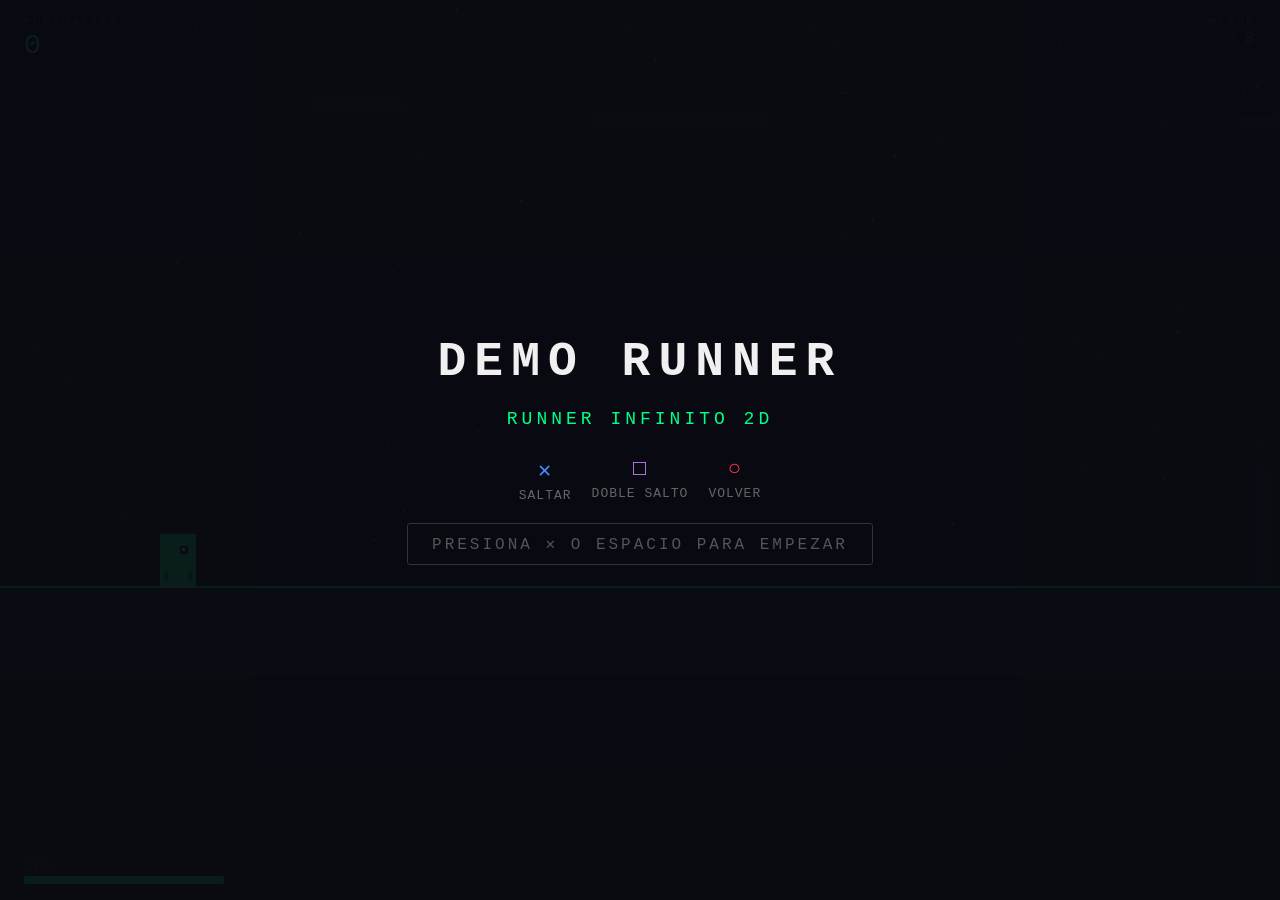
==== games/demo-runner/index.html @ 8724bc11 "[ADD] [Games, JS, Shared, Styles] Implementando estilos, lógica de programación para los videojuegos" ====
<!DOCTYPE html>
<html lang="es">
<head>
  <meta charset="UTF-8">
  <meta name="viewport" content="width=1280">
  <title>Demo Runner</title>
  <style>
    /* ---- PS3-safe: sin box-shadow, sin blur ---- */
    * { margin: 0; padding: 0; -webkit-box-sizing: border-box; box-sizing: border-box; }

    body {
      background: #0a0a12;
      color: #f0f0f0;
      font-family: 'Courier New', Courier, monospace;
      overflow: hidden;
      width: 1280px;
      height: 676px; /* 720 - 44px topbar */
      -webkit-user-select: none;
      user-select: none;
    }

    #game-canvas {
      display: block;
      background: #0a0a12;
      /* GPU layer */
      -webkit-transform: translateZ(0);
      transform: translateZ(0);
    }

    /* HUD overlay */
    #hud {
      position: absolute;
      top: 0;
      left: 0;
      width: 100%;
      pointer-events: none;
      padding: 16px 24px;
      display: -webkit-box;
      display: -webkit-flex;
      display: flex;
      -webkit-box-pack: justify;
      -webkit-justify-content: space-between;
      justify-content: space-between;
      -webkit-box-align: start;
      -webkit-align-items: flex-start;
      align-items: flex-start;
    }

    .hud-block { }

    .hud-label {
      font-size: 11px;
      letter-spacing: 3px;
      color: #444;
      display: block;
      margin-bottom: 2px;
    }

    .hud-value {
      font-size: 28px;
      letter-spacing: 2px;
      color: #00ff88;
    }

    .hud-best {
      font-size: 16px;
      color: #555;
      letter-spacing: 2px;
    }

    /* Pantallas */
    .screen {
      position: absolute;
      inset: 0;
      display: -webkit-box;
      display: -webkit-flex;
      display: flex;
      -webkit-box-pack: center;
      -webkit-justify-content: center;
      justify-content: center;
      -webkit-box-align: center;
      -webkit-align-items: center;
      align-items: center;
      -webkit-box-orient: vertical;
      -webkit-flex-direction: column;
      flex-direction: column;
      gap: 20px;
      background: rgba(10, 10, 18, 0.92);
    }

    .screen h1 {
      font-size: 48px;
      letter-spacing: 8px;
      color: #f0f0f0;
    }

    .screen .subtitle {
      font-size: 18px;
      letter-spacing: 4px;
      color: #00ff88;
    }

    .screen .score-display {
      font-size: 64px;
      letter-spacing: 4px;
      color: #00ff88;
      margin: 10px 0;
    }

    .screen .best-display {
      font-size: 18px;
      color: #555;
      letter-spacing: 3px;
    }

    .screen .hint {
      font-size: 16px;
      color: #555;
      letter-spacing: 3px;
      border: 1px solid #333;
      padding: 10px 24px;
      border-radius: 3px;
      -webkit-animation: blink 1.2s ease-in-out infinite;
      animation: blink 1.2s ease-in-out infinite;
    }

    .screen .controls-grid {
      display: -webkit-box;
      display: -webkit-flex;
      display: flex;
      gap: 20px;
      margin-top: 8px;
    }

    .ctrl-item {
      text-align: center;
      font-size: 13px;
      color: #666;
      letter-spacing: 1px;
    }

    .ctrl-btn {
      display: block;
      font-size: 22px;
      color: #4488ff;
      margin-bottom: 4px;
    }

    @-webkit-keyframes blink {
      0%, 100% { opacity: 1; }
      50%       { opacity: 0.4; }
    }
    @keyframes blink {
      0%, 100% { opacity: 1; }
      50%       { opacity: 0.4; }
    }

    .hidden { display: none !important; }

    /* Barra de vida */
    #life-bar-wrap {
      position: absolute;
      bottom: 16px;
      left: 24px;
      width: 200px;
    }

    .life-label {
      font-size: 10px;
      letter-spacing: 3px;
      color: #444;
      margin-bottom: 4px;
    }

    #life-bar-bg {
      width: 200px;
      height: 8px;
      background: #1a1a28;
      border-radius: 2px;
      overflow: hidden;
    }

    #life-bar-fill {
      height: 100%;
      background: #00ff88;
      border-radius: 2px;
      -webkit-transition: width 0.1s;
      transition: width 0.1s;
    }
  </style>
</head>
<body>

<!-- Canvas principal del juego -->
<canvas id="game-canvas" width="1280" height="676"></canvas>

<!-- HUD -->
<div id="hud">
  <div class="hud-block">
    <span class="hud-label">PUNTUACIÓN</span>
    <span class="hud-value" id="score-display">0</span>
  </div>
  <div class="hud-block" style="text-align:right;">
    <span class="hud-label">MEJOR</span>
    <span class="hud-best" id="best-display">0</span>
  </div>
</div>

<!-- Barra de vida -->
<div id="life-bar-wrap">
  <div class="life-label">VIDA</div>
  <div id="life-bar-bg">
    <div id="life-bar-fill" style="width:100%;"></div>
  </div>
</div>

<!-- Pantalla de inicio -->
<div id="screen-start" class="screen">
  <h1>DEMO RUNNER</h1>
  <p class="subtitle">RUNNER INFINITO 2D</p>
  <div class="controls-grid">
    <div class="ctrl-item">
      <span class="ctrl-btn">✕</span>SALTAR
    </div>
    <div class="ctrl-item">
      <span class="ctrl-btn" style="color:#cc88ff;">□</span>DOBLE SALTO
    </div>
    <div class="ctrl-item">
      <span class="ctrl-btn" style="color:#ff3355;">○</span>VOLVER
    </div>
  </div>
  <p class="hint">PRESIONA ✕ O ESPACIO PARA EMPEZAR</p>
</div>

<!-- Pantalla de Game Over -->
<div id="screen-gameover" class="screen hidden">
  <h1>GAME OVER</h1>
  <p class="score-display" id="final-score">0</p>
  <p class="best-display" id="final-best">MEJOR: 0</p>
  <p class="hint">PRESIONA ✕ PARA REINTENTAR</p>
</div>

<script>
// ============================================================
// DEMO RUNNER — Motor de juego PS3-compatible
// Vanilla JS, sin dependencias, optimizado para 30fps
// ============================================================

;(function() {
  'use strict';

  /* ---- Canvas ---- */
  var canvas = document.getElementById('game-canvas');
  var ctx    = canvas.getContext('2d');
  var W      = canvas.width;   // 1280
  var H      = canvas.height;  // 676

  /* ---- Elementos HUD ---- */
  var scoreEl      = document.getElementById('score-display');
  var bestEl       = document.getElementById('best-display');
  var finalScoreEl = document.getElementById('final-score');
  var finalBestEl  = document.getElementById('final-best');
  var screenStart  = document.getElementById('screen-start');
  var screenGO     = document.getElementById('screen-gameover');
  var lifeFill     = document.getElementById('life-bar-fill');

  /* ---- Estado del juego ---- */
  var State = {
    running:     false,
    score:       0,
    best:        0,
    life:        100,
    speed:       4,       // velocidad base px/frame
    frame:       0,
    lastTime:    0,
    canDblJump:  false
  };

  /* ---- Jugador ---- */
  var Player = {
    x: 160,
    y: 0,       // se establece en reset
    w: 36,
    h: 52,
    vy:     0,
    grounded: false,
    jumped:   false,     // primer salto
    dblJump:  false,     // doble salto usado
    color: '#00ff88',
    trailColor: 'rgba(0, 255, 136, 0.12)',
    trail: []            // posiciones anteriores
  };

  /* ---- Suelo ---- */
  var GROUND_Y = H - 90;

  /* ---- Obstáculos ---- */
  var obstacles = [];
  var OBS_SPAWN_MIN = 60;  // frames mínimos entre obstáculos
  var OBS_SPAWN_MAX = 120;
  var nextObstacle  = 80;

  /* ---- Partículas ---- */
  var particles = [];

  /* ---- Estrellas de fondo ---- */
  var stars = [];
  (function initStars() {
    for (var i = 0; i < 80; i++) {
      stars.push({
        x: Math.random() * W,
        y: Math.random() * (GROUND_Y - 40),
        size: Math.random() * 1.5 + 0.5,
        speed: Math.random() * 0.5 + 0.2
      });
    }
  })();

  /* ---- Nubes (plataformas decorativas) ---- */
  var clouds = [];
  (function initClouds() {
    for (var i = 0; i < 5; i++) {
      clouds.push({
        x: Math.random() * W,
        y: 60 + Math.random() * 120,
        w: 80 + Math.random() * 120,
        speed: 0.5 + Math.random() * 0.5
      });
    }
  })();

  /* ----------------------------------------------------------
     RESET
  ---------------------------------------------------------- */
  function reset() {
    State.running    = false;
    State.score      = 0;
    State.life       = 100;
    State.speed      = 4;
    State.frame      = 0;
    State.canDblJump = false;

    Player.x        = 160;
    Player.y        = GROUND_Y - Player.h;
    Player.vy       = 0;
    Player.grounded = true;
    Player.jumped   = false;
    Player.dblJump  = false;
    Player.trail    = [];

    obstacles = [];
    particles = [];
    nextObstacle = 80;

    updateHUD();
    updateLifeBar();
  }

  /* ----------------------------------------------------------
     SALTO
  ---------------------------------------------------------- */
  function doJump() {
    if (!State.running) {
      startGame();
      return;
    }

    if (Player.grounded) {
      Player.vy       = -14;
      Player.grounded = false;
      Player.jumped   = true;
      Player.dblJump  = false;
      spawnParticles(Player.x + Player.w/2, Player.y + Player.h, '#00ff88', 5);
    } else if (Player.jumped && !Player.dblJump) {
      // Doble salto
      Player.vy      = -12;
      Player.dblJump = true;
      spawnParticles(Player.x + Player.w/2, Player.y, '#4488ff', 8);
    }
  }

  /* ----------------------------------------------------------
     PARTÍCULAS
  ---------------------------------------------------------- */
  function spawnParticles(x, y, color, count) {
    for (var i = 0; i < count; i++) {
      particles.push({
        x:    x,
        y:    y,
        vx:   (Math.random() - 0.5) * 5,
        vy:   -Math.random() * 5 - 1,
        life: 20 + Math.random() * 10,
        maxLife: 30,
        color: color,
        size: 2 + Math.random() * 3
      });
    }
  }

  /* ----------------------------------------------------------
     CREAR OBSTÁCULO
  ---------------------------------------------------------- */
  function spawnObstacle() {
    var type = Math.random() < 0.7 ? 'ground' : 'air';
    var obs;

    if (type === 'ground') {
      var h = 30 + Math.floor(Math.random() * 50);
      obs = {
        x:    W + 20,
        y:    GROUND_Y - h,
        w:    20 + Math.floor(Math.random() * 20),
        h:    h,
        type: 'ground',
        color: '#ff3355'
      };
    } else {
      // Obstáculo aéreo (hay que agacharse... o saltar por debajo)
      obs = {
        x: W + 20,
        y: GROUND_Y - 120 - Math.random() * 40,
        w: 60,
        h: 16,
        type: 'air',
        color: '#ffcc00'
      };
    }

    obstacles.push(obs);
    nextObstacle = State.frame +
      Math.floor(Math.random() * (OBS_SPAWN_MAX - OBS_SPAWN_MIN) + OBS_SPAWN_MIN);
  }

  /* ----------------------------------------------------------
     COLISIÓN
  ---------------------------------------------------------- */
  function checkCollision(a, b) {
    return a.x < b.x + b.w &&
           a.x + a.w > b.x &&
           a.y < b.y + b.h &&
           a.y + a.h > b.y;
  }

  /* ----------------------------------------------------------
     UPDATE
  ---------------------------------------------------------- */
  function update() {
    if (!State.running) return;

    State.frame++;
    State.score += 1;

    // Aumentar velocidad cada 200 frames
    if (State.frame % 200 === 0) {
      State.speed = Math.min(State.speed + 0.3, 12);
    }

    /* ---- Física del jugador ---- */
    Player.vy += 0.7; // gravedad
    Player.y  += Player.vy;

    // Suelo
    if (Player.y + Player.h >= GROUND_Y) {
      Player.y        = GROUND_Y - Player.h;
      Player.vy       = 0;
      Player.grounded = true;
      Player.jumped   = false;
      Player.dblJump  = false;
    }

    // Trail
    Player.trail.push({ x: Player.x, y: Player.y });
    if (Player.trail.length > 12) Player.trail.shift();

    /* ---- Obstáculos ---- */
    if (State.frame >= nextObstacle) {
      spawnObstacle();
    }

    var i;
    for (i = obstacles.length - 1; i >= 0; i--) {
      obstacles[i].x -= State.speed;

      if (obstacles[i].x + obstacles[i].w < 0) {
        obstacles.splice(i, 1);
        continue;
      }

      if (checkCollision(Player, obstacles[i])) {
        // Hit!
        State.life -= 34;
        spawnParticles(Player.x + Player.w/2, Player.y + Player.h/2, '#ff3355', 12);
        obstacles.splice(i, 1);
        updateLifeBar();

        if (State.life <= 0) {
          gameOver();
          return;
        }
        // Pequeño rebote
        Player.vy = -8;
        Player.y  -= 5;
      }
    }

    /* ---- Partículas ---- */
    for (i = particles.length - 1; i >= 0; i--) {
      var p = particles[i];
      p.x   += p.vx;
      p.y   += p.vy;
      p.vy  += 0.2;
      p.life -= 1;
      if (p.life <= 0) particles.splice(i, 1);
    }

    /* ---- Estrellas (parallax) ---- */
    for (i = 0; i < stars.length; i++) {
      stars[i].x -= stars[i].speed;
      if (stars[i].x < 0) stars[i].x = W;
    }

    /* ---- Nubes ---- */
    for (i = 0; i < clouds.length; i++) {
      clouds[i].x -= clouds[i].speed;
      if (clouds[i].x + clouds[i].w < 0) {
        clouds[i].x = W + 20;
        clouds[i].y = 60 + Math.random() * 120;
      }
    }

    /* ---- HUD ---- */
    if (State.frame % 6 === 0) { // No actualizar DOM cada frame (lento en PS3)
      updateHUD();
    }
  }

  /* ----------------------------------------------------------
     RENDER
  ---------------------------------------------------------- */
  function render() {
    ctx.clearRect(0, 0, W, H);

    /* ---- Fondo ---- */
    // Gradiente simple (sin blur)
    ctx.fillStyle = '#0a0a12';
    ctx.fillRect(0, 0, W, H);

    // Líneas horizontales tenues (efecto CRT)
    ctx.strokeStyle = 'rgba(0,255,136,0.02)';
    ctx.lineWidth   = 1;
    for (var line = 0; line < H; line += 6) {
      ctx.beginPath();
      ctx.moveTo(0, line);
      ctx.lineTo(W, line);
      ctx.stroke();
    }

    /* ---- Estrellas ---- */
    for (var si = 0; si < stars.length; si++) {
      var st = stars[si];
      ctx.fillStyle = 'rgba(255,255,255,' + (st.size * 0.2) + ')';
      ctx.fillRect(Math.floor(st.x), Math.floor(st.y), Math.ceil(st.size), Math.ceil(st.size));
    }

    /* ---- Nubes ---- */
    ctx.fillStyle = 'rgba(255,255,255,0.04)';
    for (var ci = 0; ci < clouds.length; ci++) {
      var cl = clouds[ci];
      ctx.fillRect(Math.floor(cl.x), Math.floor(cl.y), cl.w, 12);
    }

    /* ---- Suelo ---- */
    ctx.fillStyle = '#1a1a28';
    ctx.fillRect(0, GROUND_Y, W, H - GROUND_Y);
    ctx.fillStyle = '#00ff88';
    ctx.fillRect(0, GROUND_Y, W, 2);

    /* ---- Trail del jugador ---- */
    for (var ti = 0; ti < Player.trail.length; ti++) {
      var tp = Player.trail[ti];
      var alpha = ti / Player.trail.length * 0.3;
      ctx.fillStyle = 'rgba(0, 255, 136, ' + alpha + ')';
      ctx.fillRect(
        Math.floor(tp.x + 6),
        Math.floor(tp.y + 8),
        Player.w - 12,
        Player.h - 16
      );
    }

    /* ---- Jugador ---- */
    ctx.fillStyle = Player.color;
    // Cuerpo
    ctx.fillRect(
      Math.floor(Player.x),
      Math.floor(Player.y),
      Player.w,
      Player.h
    );
    // Ojos
    ctx.fillStyle = '#0a0a12';
    ctx.fillRect(Math.floor(Player.x + 20), Math.floor(Player.y + 12), 8, 8);
    // Brillo en el ojo
    ctx.fillStyle = '#fff';
    ctx.fillRect(Math.floor(Player.x + 22), Math.floor(Player.y + 14), 3, 3);
    // Líneas corporales
    ctx.fillStyle = 'rgba(0,0,0,0.3)';
    ctx.fillRect(Math.floor(Player.x + 4),  Math.floor(Player.y + Player.h - 16), 4, 12);
    ctx.fillRect(Math.floor(Player.x + 28), Math.floor(Player.y + Player.h - 16), 4, 12);

    /* ---- Obstáculos ---- */
    for (var oi = 0; oi < obstacles.length; oi++) {
      var ob = obstacles[oi];
      ctx.fillStyle = ob.color;
      ctx.fillRect(Math.floor(ob.x), Math.floor(ob.y), ob.w, ob.h);
      // Tope del obstáculo
      ctx.fillStyle = '#fff';
      ctx.fillRect(Math.floor(ob.x), Math.floor(ob.y), ob.w, 2);
    }

    /* ---- Partículas ---- */
    for (var pi = 0; pi < particles.length; pi++) {
      var pt = particles[pi];
      var pa = pt.life / pt.maxLife;
      ctx.globalAlpha = pa;
      ctx.fillStyle   = pt.color;
      ctx.fillRect(
        Math.floor(pt.x - pt.size/2),
        Math.floor(pt.y - pt.size/2),
        Math.ceil(pt.size),
        Math.ceil(pt.size)
      );
    }
    ctx.globalAlpha = 1;

    /* ---- Velocímetro (barra lateral) ---- */
    var speedPct = (State.speed - 4) / (12 - 4);
    ctx.fillStyle = '#1a1a28';
    ctx.fillRect(W - 24, GROUND_Y - 120, 10, 120);
    ctx.fillStyle = '#ffcc00';
    ctx.fillRect(W - 24, GROUND_Y - Math.floor(120 * speedPct), 10, Math.floor(120 * speedPct));

    /* ---- Indicador de doble salto disponible ---- */
    if (!Player.dblJump && !Player.grounded) {
      ctx.fillStyle = 'rgba(68,136,255,0.5)';
      ctx.fillRect(Math.floor(Player.x), Math.floor(Player.y - 8), Player.w, 4);
    }
  }

  /* ----------------------------------------------------------
     LOOP PRINCIPAL (30fps en PS3, rAF)
  ---------------------------------------------------------- */
  var RAF_INTERVAL = 1000 / 30; // ~33ms

  function loop(timestamp) {
    var now   = timestamp || Date.now();
    var delta = now - State.lastTime;

    if (delta >= RAF_INTERVAL) {
      State.lastTime = now - (delta % RAF_INTERVAL);
      update();
      render();
    }

    if (window.requestAnimationFrame) {
      requestAnimationFrame(loop);
    } else {
      setTimeout(function() { loop(Date.now()); }, 16);
    }
  }

  /* ----------------------------------------------------------
     HUD
  ---------------------------------------------------------- */
  function updateHUD() {
    if (scoreEl) scoreEl.textContent = State.score;
    if (bestEl)  bestEl.textContent  = State.best;
  }

  function updateLifeBar() {
    if (lifeFill) {
      lifeFill.style.width = Math.max(0, State.life) + '%';
      if (State.life < 35) {
        lifeFill.style.background = '#ff3355';
      } else if (State.life < 65) {
        lifeFill.style.background = '#ffcc00';
      } else {
        lifeFill.style.background = '#00ff88';
      }
    }
  }

  /* ----------------------------------------------------------
     ESTADOS DE JUEGO
  ---------------------------------------------------------- */
  function startGame() {
    screenStart.classList.add('hidden');
    screenGO.classList.add('hidden');
    State.running = true;
    State.lastTime = Date.now();
  }

  function gameOver() {
    State.running = false;
    if (State.score > State.best) {
      State.best = State.score;
      // Guardar en hub storage si está disponible
      if (window.parent && window.parent.HubStorage) {
        window.parent.HubStorage.saveScore('demo-runner', State.best);
      }
    }
    if (finalScoreEl) finalScoreEl.textContent = State.score;
    if (finalBestEl)  finalBestEl.textContent  = 'MEJOR: ' + State.best;
    screenGO.classList.remove('hidden');
  }

  function handleInput() {
    if (!State.running && screenGO && !screenGO.classList.contains('hidden')) {
      // Reiniciar
      reset();
      startGame();
    } else {
      doJump();
    }
  }

  /* ----------------------------------------------------------
     CONTROLES
  ---------------------------------------------------------- */
  // Teclado
  document.addEventListener('keydown', function(e) {
    if (e.keyCode === 32 || e.keyCode === 38 || e.keyCode === 87) { // Espacio, ↑, W
      handleInput();
      e.preventDefault();
    }
    if (e.keyCode === 27) { // Esc = volver al hub
      if (window.parent && window.parent.GameLauncher) {
        window.parent.GameLauncher.returnToHub();
      } else if (window.parent) {
        window.parent.postMessage({ type: 'returnToHub' }, '*');
      }
    }
  }, false);

  // Touch (tablet/PS3 con touch)
  document.addEventListener('touchstart', function(e) {
    handleInput();
    e.preventDefault();
  }, false);

  // Gamepad — polling básico
  var padPrev = {};
  setInterval(function() {
    if (!navigator.getGamepads) return;
    var pads = navigator.getGamepads();
    for (var i = 0; i < pads.length; i++) {
      var pad = pads[i];
      if (!pad || !pad.connected) continue;

      var cross  = pad.buttons[0];
      var circle = pad.buttons[1];
      var crossPressed  = (typeof cross  === 'object' ? cross.pressed  : cross  > 0.5);
      var circlePressed = (typeof circle === 'object' ? circle.pressed : circle > 0.5);

      if (crossPressed && !padPrev.cross) {
        handleInput();
      }
      if (circlePressed && !padPrev.circle) {
        // Volver al hub
        if (window.parent && window.parent.GameLauncher) {
          window.parent.GameLauncher.returnToHub();
        } else {
          window.parent.postMessage({ type: 'returnToHub' }, '*');
        }
      }

      padPrev.cross  = crossPressed;
      padPrev.circle = circlePressed;
    }
  }, 50);

  /* ----------------------------------------------------------
     INICIO
  ---------------------------------------------------------- */
  reset();
  render(); // Primer render estático

  // Arrancar loop
  if (window.requestAnimationFrame) {
    requestAnimationFrame(loop);
  } else {
    setTimeout(function() { loop(Date.now()); }, 33);
  }

})();
</script>

</body>
</html>
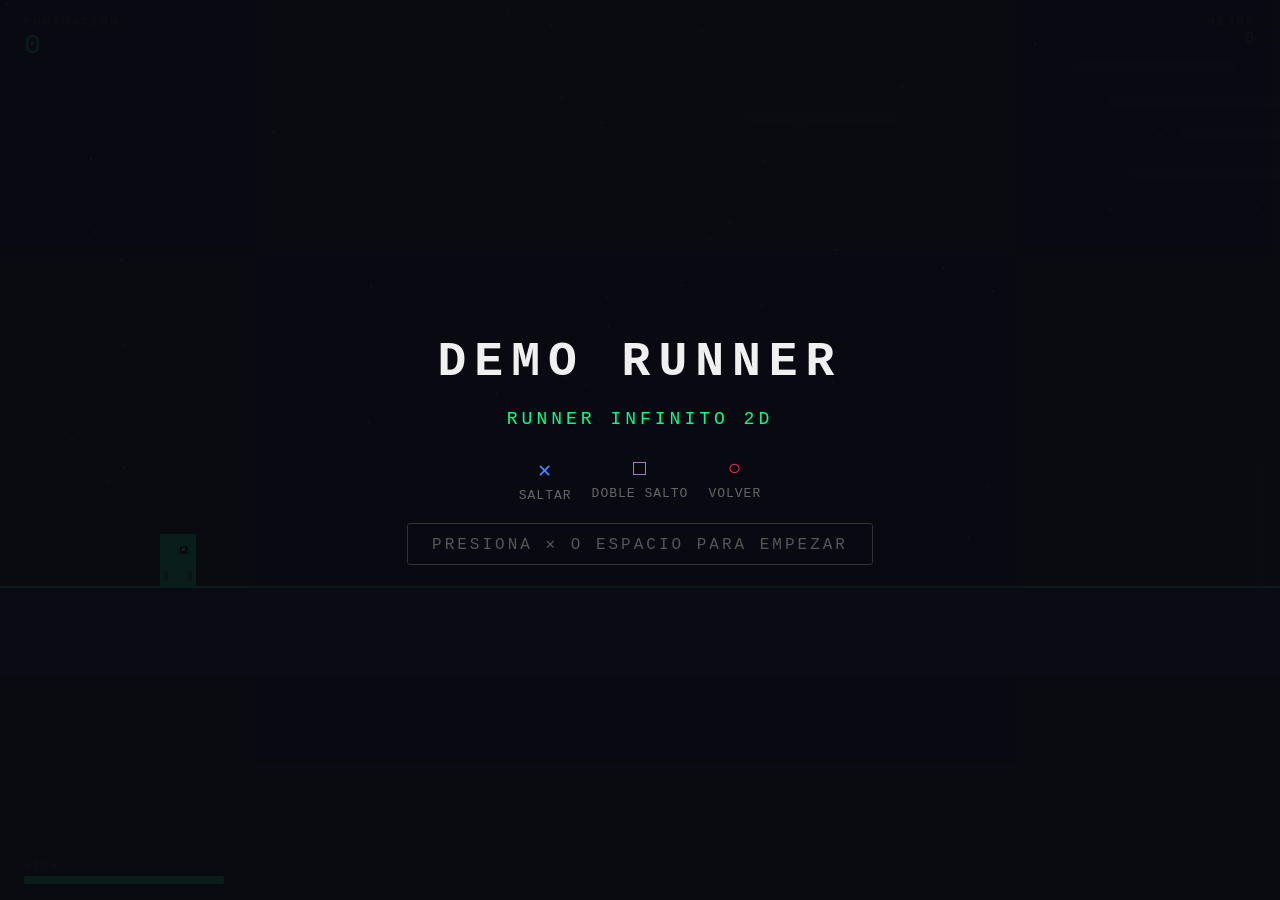
==== commit ddec648c: "[UPDATE] [Games, JS] Aplicando cambios logicos de tactiles para dispositivos moviles en los juegos, " ====
--- a/games/demo-runner/index.html
+++ b/games/demo-runner/index.html
@@ -796,4 +796,4 @@
 </script>
 
 </body>
-</html>
+</html>
